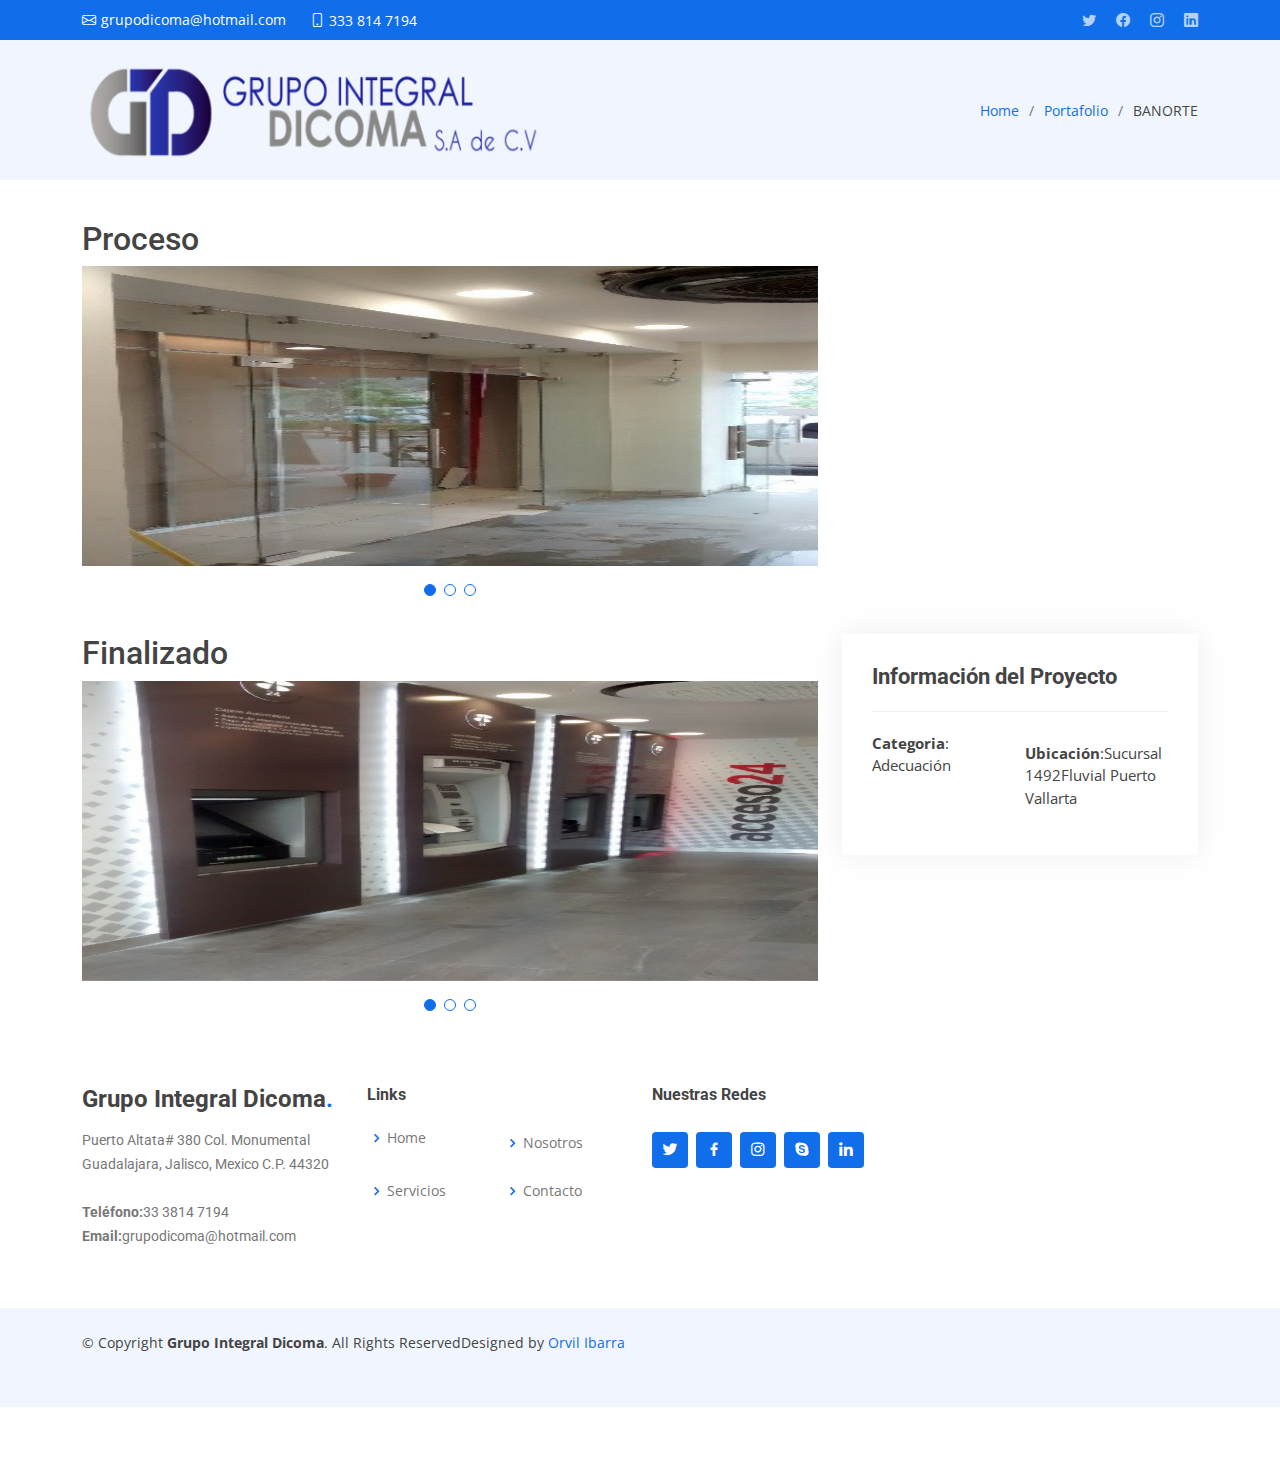
==== portfolio-details-BANORTE.html @ d8b4cd62 "Dicoma" ====
<!DOCTYPE html>
<html lang="en">

<head>
  <meta charset="utf-8">
  <meta content="width=device-width, initial-scale=1.0" name="viewport">

  <title>BANORTE - Detalles de Portafolio</title>
  <meta content="" name="description">
  <meta content="" name="keywords">

  <!-- Favicons -->
  <link href="assets/img/favicon.png" rel="icon">
  <link href="assets/img/apple-touch-icon.png" rel="apple-touch-icon">

  <!-- Google Fonts -->
  <link href="https://fonts.googleapis.com/css?family=Open+Sans:300,300i,400,400i,600,600i,700,700i|Roboto:300,300i,400,400i,500,500i,600,600i,700,700i|Poppins:300,300i,400,400i,500,500i,600,600i,700,700i" rel="stylesheet">

  <!-- Vendor CSS Files -->
  <link href="assets/vendor/aos/aos.css" rel="stylesheet">
  <link href="assets/vendor/bootstrap/css/bootstrap.min.css" rel="stylesheet">
  <link href="assets/vendor/bootstrap-icons/bootstrap-icons.css" rel="stylesheet">
  <link href="assets/vendor/boxicons/css/boxicons.min.css" rel="stylesheet">
  <link href="assets/vendor/glightbox/css/glightbox.min.css" rel="stylesheet">
  <link href="assets/vendor/swiper/swiper-bundle.min.css" rel="stylesheet">

  <!-- Template Main CSS File -->
  <link href="assets/css/style.css" rel="stylesheet">

</head>

<body>

  <!-- ======= Top Bar ======= -->
  <section id="topbar" class="d-flex align-items-center">
    <div class="container d-flex justify-content-center justify-content-md-between">
      <div class="contact-info d-flex align-items-center">
        <i class="bi bi-envelope d-flex align-items-center"><a href="mailto:grupodicoma@hotmail.com">grupodicoma@hotmail.com</a></i>
        <i class="bi bi-phone d-flex align-items-center ms-4"><span>333 814 7194</span></i>
      </div>
      <div class="social-links d-none d-md-flex align-items-center">
        <a href="#" class="twitter"><i class="bi bi-twitter"></i></a>
        <a href="#" class="facebook"><i class="bi bi-facebook"></i></a>
        <a href="#" class="instagram"><i class="bi bi-instagram"></i></a>
        <a href="#" class="linkedin"><i class="bi bi-linkedin"></i></i></a>
      </div>
    </div>
  </section>

  <main id="main" data-aos="fade-up">

    <!-- ======= Breadcrumbs Section ======= -->
    <section class="breadcrumbs">
      <div class="container">

        <div class="d-flex justify-content-between align-items-center">
          <a href="index.html" class="logo"><img src="assets/img/Dicoma.png" alt="", height="100"></a>
          <ol>
            <li><a href="index.html">Home</a></li>
            <li><a href="#" onclick="history.back()">Portafolio </a></li>
            <li>BANORTE</li>
            <script>
              const portfolioLink = document.querySelector('a[href="#"]');
              portfolioLink.addEventListener('click', function(event) {
                event.preventDefault();
                history.back(); 
              });
            </script>
          
          </ol>
        </div>

      </div>
    </section><!-- Breadcrumbs Section -->

    <!-- ======= Portfolio Details Section ======= -->
    <section id="portfolio-details" class="portfolio-details">
      <div class="container">

        <div class="row gy-4">

          <div class="col-lg-8">
            <h2>Proceso</h2>
            <div class="portfolio-details-slider swiper">
              <div class="swiper-wrapper align-items-center">
                

                <div class="swiper-slide">
                  <img src="assets/img/portfolio/banorte 7.jpg" alt="", height="300" , width="300">
                </div>

                <div class="swiper-slide">
                  <img src="assets/img/portfolio/banorte3.jpg" alt="", height="300", width="300">
                </div>

                <div class="swiper-slide">
                  <img src="assets/img/portfolio/banorte4.jpg" alt="", height="300", width="300">
                </div>
              </div>
              <div class="swiper-pagination"></div>
            </div>
          </div>

          <div class="col-lg-8">
            <h2>Finalizado</h2>
            <div class="portfolio-details-slider swiper">
             
              <div class="swiper-wrapper align-items-center">
                
                <div class="swiper-slide">
                  <img src="assets/img/portfolio/banorte1.jpg" alt="", height="300" , width="300">
                </div>

                <div class="swiper-slide">
                  <img src="assets/img/portfolio/banorte2.jpg" alt="", height="300", width="300">
                </div>

                <div class="swiper-slide">
                  <img src="assets/img/portfolio/banorte 6.jpg" alt="", height="300", width="300">
                </div>
              </div>
              <div class="swiper-pagination"></div>
            </div>
          </div>

          <div class="col-lg-4">
            <div class="portfolio-info">
              <h3>Información del Proyecto</h3>
              <ul>
                <li><strong>Categoria</strong>: Adecuación</li>
                <li><strong>Ubicación</strong>:Sucursal 1492Fluvial Puerto Vallarta</li>
              </ul>
            </div>

          </div>

        </div>

      </div>
    
 <!-- ======= Footer ======= -->
 <footer id="footer">

  <div class="footer-top">
    <div class="container">
      <div class="row">

        <div class="col-lg-3 col-md-6 footer-contact">
          <h3>Grupo Integral Dicoma<span>.</span></h3>
          <p>
            Puerto Altata# 380  Col. Monumental
              Guadalajara, Jalisco, Mexico
              C.P. 44320<br><br>
            <strong>Teléfono:</strong>33 3814 7194<br>
            <strong>Email:</strong>grupodicoma@hotmail.com<br>
          </p>
        </div>

        <div class="col-lg-3 col-md-6 footer-links">
          <h4>Links</h4>
          <ul>
            <li><i class="bx bx-chevron-right"></i> <a href="#hero">Home</a></li>
            <li><i class="bx bx-chevron-right"></i> <a href="#about">Nosotros</a></li>
            <li><i class="bx bx-chevron-right"></i> <a href="#services">Servicios</a></li>
            <li><i class="bx bx-chevron-right"></i> <a href="#contact">Contacto</a></li>
          </ul>
        </div>

        <div class="col-lg-3 col-md-6 footer-links">
          <h4>Nuestras Redes</h4>
          <div class="social-links mt-3">
            <a href="#" class="twitter"><i class="bx bxl-twitter"></i></a>
            <a href="#" class="facebook"><i class="bx bxl-facebook"></i></a>
            <a href="#" class="instagram"><i class="bx bxl-instagram"></i></a>
            <a href="#" class="google-plus"><i class="bx bxl-skype"></i></a>
            <a href="#" class="linkedin"><i class="bx bxl-linkedin"></i></a>
          </div>
        </div>

      </div>
    </div>
  </div>

  <div class="container py-4">
    <div class="copyright">
      &copy; Copyright <strong><span>Grupo Integral Dicoma</span></strong>. All Rights Reserved
    </div>
      Designed by <a href="https://www.linkedin.com/in/orvil-alejandro-ibarra-pati%C3%B1o-4141b4b2/?profileId=ACoAABfgxFABC32T78_6VAXmqlT_YQNiivhl32Q">Orvil Ibarra</a>
    </div>
  </div>
</footer><!-- End Footer -->


  <div id="preloader"></div>
  <a href="#" class="back-to-top d-flex align-items-center justify-content-center"><i class="bi bi-arrow-up-short"></i></a>

  <!-- Vendor JS Files -->
  <script src="assets/vendor/purecounter/purecounter_vanilla.js"></script>
  <script src="assets/vendor/aos/aos.js"></script>
  <script src="assets/vendor/bootstrap/js/bootstrap.bundle.min.js"></script>
  <script src="assets/vendor/glightbox/js/glightbox.min.js"></script>
  <script src="assets/vendor/isotope-layout/isotope.pkgd.min.js"></script>
  <script src="assets/vendor/swiper/swiper-bundle.min.js"></script>
  <script src="assets/vendor/waypoints/noframework.waypoints.js"></script>
  <script src="assets/vendor/php-email-form/validate.js"></script>

  <!-- Template Main JS File -->
  <script src="assets/js/main.js"></script>

</body>

</html>
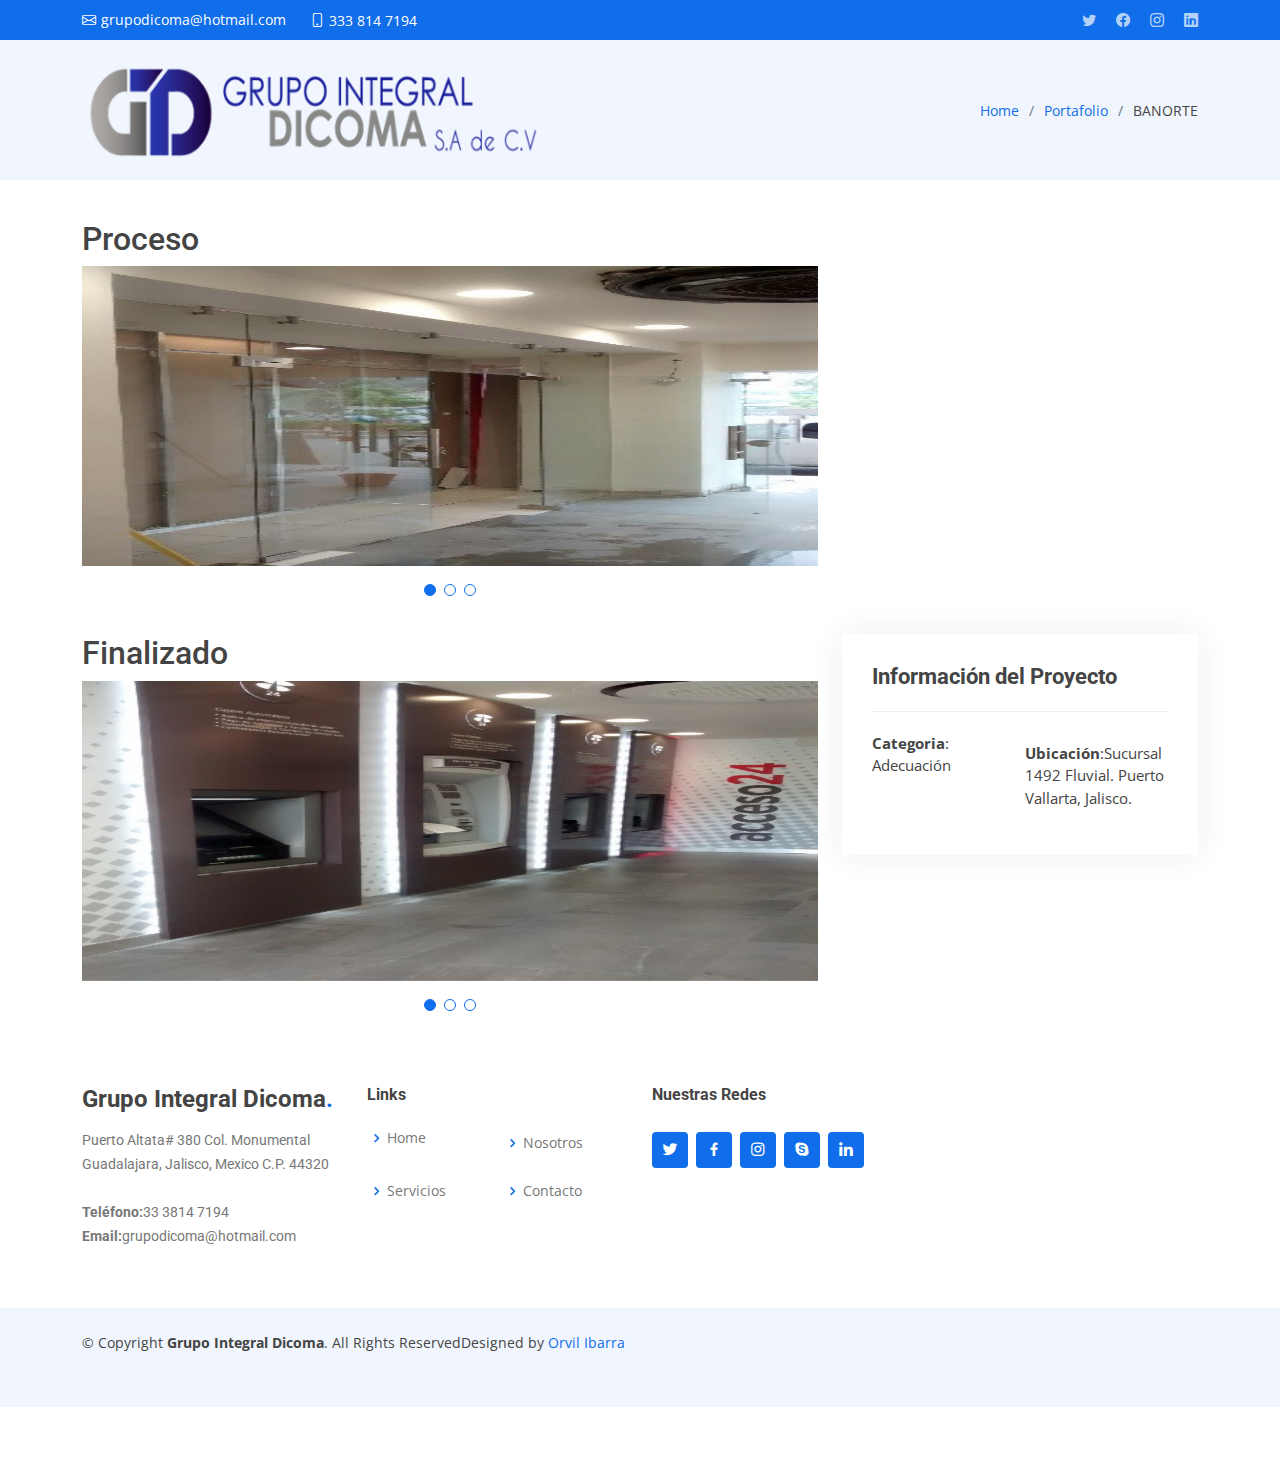
==== commit a53ce9ae: ":)" ====
--- a/portfolio-details-BANORTE.html
+++ b/portfolio-details-BANORTE.html
@@ -128,7 +128,7 @@
               <h3>Información del Proyecto</h3>
               <ul>
                 <li><strong>Categoria</strong>: Adecuación</li>
-                <li><strong>Ubicación</strong>:Sucursal 1492Fluvial Puerto Vallarta</li>
+                <li><strong>Ubicación</strong>:Sucursal 1492 Fluvial. Puerto Vallarta, Jalisco.</li>
               </ul>
             </div>
 
--- a/assets/css/style.css
+++ b/assets/css/style.css
@@ -463,7 +463,7 @@
 #hero {
   width: 100%;
   height: 75vh;
-  background: url("../img/hero-bg.jpg") top left;
+  background: url("../img/herobg.webp") top left;
   background-size: cover;
   position: relative;
 }
@@ -631,6 +631,75 @@
   }
 }
 
+.valores-list {
+  list-style-type: none; /* Elimina los puntos de la lista */
+  padding: 0; /* Elimina el padding por defecto */
+}
+
+.valores-list li {
+  margin-bottom: 10px; /* Añade un margen inferior para separar los elementos */
+}
+
+.section-bg {
+  background-color: #f9f9f9;
+  padding: 60px 0;
+}
+
+.section-title h2, .section-title h3 {
+  text-align: center;
+}
+
+.section-title p {
+  text-align: center;
+  margin: 0 auto;
+  max-width: 600px;
+}
+
+.about .content {
+  padding: 30px;
+}
+
+.about .content h3 {
+  font-size: 24px;
+  font-weight: 700;
+  margin-bottom: 20px;
+}
+
+.about .content .fst-italic {
+  font-style: italic;
+  margin-bottom: 20px;
+}
+
+.about .content ul {
+  list-style: none;
+  padding: 0;
+}
+
+.about .content ul li {
+  display: flex;
+  align-items: flex-start;
+  margin-bottom: 20px;
+}
+
+.about .content ul li i {
+  font-size: 24px;
+  margin-right: 10px;
+  color: #106eea;
+}
+
+.about .content ul li div {
+  flex: 1;
+}
+
+.about .content ul li h5 {
+  font-size: 18px;
+  font-weight: 600;
+  margin-bottom: 10px;
+}
+
+.about .content ul li p {
+  margin: 0;
+}
 /*--------------------------------------------------------------
 # Breadcrumbs
 --------------------------------------------------------------*/
@@ -984,29 +1053,36 @@
 #coverage {
   overflow: hidden; /* Oculta el contenido que se desborda */
 }
-.coverage-track .item img {
-  width: 200px; /* Ancho fijo de 200px */
-  height: 200px; /* Altura fija de 200px */
-  object-fit: contain; /* Ajusta la imagen para que quepa dentro del contenedor manteniendo la relación de aspecto */
-}
 
 .coverage-track {
   display: flex; /* Hace que los elementos se coloquen en línea */
-  width: 300%; /* Ancho suficiente para todas las imágenes */
-  animation: scroll 20s linear infinite; /* Animación de desplazamiento */
+  width: 200%; /* Ancho suficiente para todas las imágenes duplicadas */
+  animation: scroll 10s linear infinite; /* Animación de desplazamiento continuo */
 }
 
 .coverage-track .item {
   flex: 0 0 auto; /* Evita que los elementos se encojan */
-  width: 33.33%; /* Ancho de cada imagen (ajusta según la cantidad) */
+  width: 10%; /* Ajusta el ancho de cada imagen para mostrar más imágenes a la vez */
   margin-right: 20px; /* Espacio entre imágenes */
   text-align: center; /* Centra el texto debajo de la imagen */
 }
 
+.coverage-track .item img {
+  width: 100px; /* Ancho reducido de las imágenes */
+  height: 100px; /* Altura reducida de las imágenes */
+  object-fit: contain; /* Ajusta la imagen para que quepa dentro del contenedor manteniendo la relación de aspecto */
+}
+
+.coverage-track .item .label {
+  margin-top: 5px; /* Espacio entre la imagen y la etiqueta */
+  font-size: 14px; /* Tamaño de fuente para las etiquetas */
+}
+
 @keyframes scroll {
   0% { transform: translateX(0); }
-  100% { transform: translateX(-100%); } /* Desplaza el ancho completo */
-}
+  100% { transform: translateX(-50%); } /* Desplaza el ancho completo duplicado */
+}
+
 /*--------------------------------------------------------------
 # Testimonials
 --------------------------------------------------------------*/
